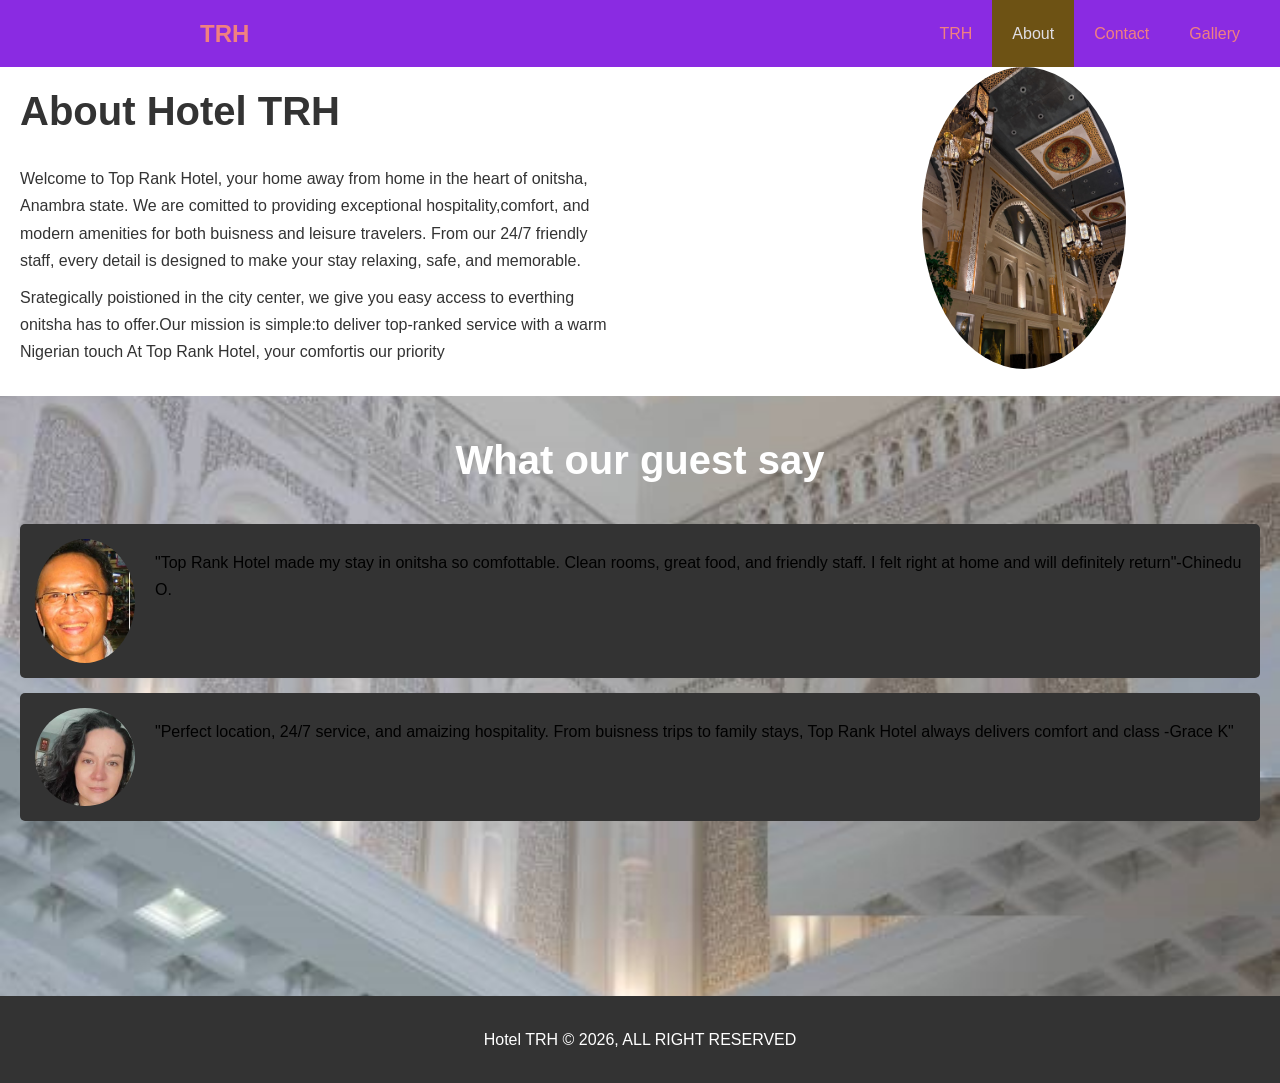
==== about.html @ 9716c14d "first commit i was just learning" ====
<!DOCTYPE html>
<html lang="en">
<head>
       <meta charset="UTF-8">
       <meta name="viewp href="https:content="width=device-width, initial-scale=1.0">
       <meta name="description" content="welcome to the most wonderful hotel in the world">
       <meta name="keywords" content="onitsha Anambra stste">
       
       <link rel="stylesheet" href="style.css">
       <link rel="stylesheet" media="screen and (max-width: 768px)" href="mobile.css">
       <title>Top Rank Hotel|About</title>
       </head>
       <body>
       <header>
       <nav id="navbar">
       <div class="cointainer">
         <h1 class="logo"><a href="index.html">TRH</a></h1>
         <ul>
          <li><a href="index.html">TRH</a></li>
          <li><a class="current" href="about.html">About</a></li>
          <li><a href="contact.html">Contact</a></li>
          <li><a href="gallery.html">Gallery</a></li> 
         </ul>
       </div>
       </nav>
       </header>
       <section id="about-info" class="bg-light" py-3>
       <div class="container">
        <div class="info-left">
              <h1 class="l-heading"><span class="text-primary">About</span>
              Hotel TRH</h1>
       <p>Welcome to Top Rank Hotel, your home away from home in the heart
          of onitsha, Anambra state. We are comitted to providing exceptional
          hospitality,comfort, and modern amenities for both buisness and leisure 
          travelers. From our 24/7 friendly staff, every detail is designed to make
          your stay relaxing, safe, and memorable.
       </p>
       <p>Srategically poistioned in the city center, we give you easy access to everthing
          onitsha has to offer.Our mission is simple:to deliver top-ranked service with a warm Nigerian touch
          At Top Rank Hotel, your comfortis our priority
       </p>
        </div>
        <div class="info-right">
              <img src="img/site.jpg.jpg" alt="Hotel">
        </div>
       </div>
       </section>
       <div class="clr"></div>
       <section id="testimonials" class="py-3">
              <div class="container">
          <h2 class="l-heading">What our guest say</h2>
       <div class="testimonials bg-primary">
             <img src="img/p1.jpg" alt="-Chinedu"> 
             <p>"Top Rank Hotel made my stay in onitsha so comfottable.
              Clean rooms, great food, and friendly staff.
              I felt right at home and will definitely return"-Chinedu O.
             </p>
       </div>
       <div class="testimonials bg-primary">
             <img src="img/p2.jpg" alt="-Grace"> 
             <p>"Perfect location, 24/7 service, and amaizing hospitality.
              From buisness trips to family stays, Top Rank Hotel always
              delivers comfort and class -Grace K"
             </p>
       </div>
              </div>
       </section>
<footer id="main-footer">
       <p>Hotel TRH &copy; 2026, ALL RIGHT RESERVED</p>
</footer>
</body>
</html>
---- style.css ----
/*RESET*/
*{
      margin: 0;
      padding: 0;
      box-sizing: border-box;
}
/*MAIN STYLING*/
 html,body{
      font-family: 'Segoe UI', Tahoma, Geneva, Verdana, sans-serif;
      line-height: 1.7em;
      margin: 0;
      padding: 0;
      min-height: 100%;
}
body{
      min-height: 100vh;
      display: flex;
      flex-direction: column;
}
main{
      flex: 1;
}
a{
 color: lightcoral;
 text-align: none;
}
h1,h2,h3 h4{
      padding-bottom: 20px;
}
p{
 margin:10px 0 ;
}
/*Utility style*/
.cointainer{
 margin: auto;
 max-width: 1100px;
 overflow: auto;
 padding: 0 20px;
}
text-primary{
      color: rgb(116, 202, 3);
}
.lead{
      font-size: 20px;
}
.btn{
      color: #fff;
      padding: 13px 20px;
      display:inline-block;
      background: rgb(39, 55, 207);
      border: none;
      font-size: 16px;
      cursor: pointer;
}
.btn:hover{
      background: rgb(160, 46, 4);
      color: aqua;
}
.bg-light{
      background: #fff;
      color: #333;
}

.bg-dark{
      background: #333;
      color: #fff;
}
.bg-primary{
      background: #f7c;
      background: #333;
}
.clr{
clear: both;
}
.l-heading{
      font-size: 40px ;
      line-height: 1.2;
}
/*Padding*/
.py-1{ padding: 10px 0;}
.py-2{ padding: 20px 0;}
.py-3{ padding: 30px 0;}

/*NAVBAR*/
#navbar{
      background: blueviolet;
      color: white;
      overflow: auto;
      padding-left: 180px;
}
#navbar{
      color: #fff;
}     
#navbar a{
      text-decoration: none;
}
#navbar h1{
      float: left;
      padding-top: 20px;
}
#navbar ul{
      list-style: none;
      float: right;
}
#navbar ul li {
      float: left;
}
#navbar ul li a{
      display: block;
      padding: 20px;
      text-align: center;
}
#navbar ul li a:hover,
#navbar ul li a.current{
      background: rgb(109, 82, 20.4);
      color: rgb(224, 222, 228);
}
/*showcase*/
#showcase{
      background: url(img/cloud.jpg.jpg) no-repeat
      center center/cover;
height: 600px;
}
#showcase .showcase-content{
      text-align: center;
      padding-top: 170px;
      color: #fff;
}
#showcase .showcase-content h1{
      line-height: 1.5em;
      font-family: 80px;
}
#showcase .showcase-content p{
      padding-bottom: 30px;
      line-height: 1.6em;
}
/*Home Info*/
#home-info{
      height: 450px;
}
#home-info .info-img{
      float: left;
      width: 50%;
      background: url(img/body.jpg)no-repeat;
      min-height: 100%;
}
#home-info .info-content{
      float: right;
      width: 50%;
      height: 100%;
      text-align: center;
      padding: 50px 30px;
      overflow: hidden;
}
#home-info .info-content p{
      padding-bottom: 30px ;
}
/*Features*/
.box{
      float: left;
      width: 33.3%;
      padding: 50px;
      text-align: center;
}
.box i{
      margin-bottom: 10px;
}
/*About-Info*/
#about-info .info-right{
      float: right;
      width: 40%;
}
#about-info .info-right img{
     display: block;
     margin: auto;
      width: 40%;
      border-radius: 50%;
      text-align: center;
}
#about-info .info-left{
      float: left;
      width: 50%;
      padding: 20px;
      box-sizing: border-box;
}
/*Testimonials*/
#testimonials{
     min-height: 600px;
      background: url(img/body.jpg) no-repeat
      center center/cover;
      padding-top: 40px;
      height: auto;
      box-sizing: border-box;
      padding: 40px 20px;
}
#testimonials h2{
      color: #fff;
      text-align: center;
      padding-bottom: 40px;
}
#testimonials .testimonials{
      padding: 15px;
      margin-bottom: 15px;
      border-radius: 5px;
      overflow: hidden;
      padding: 15px;
}
#testimonials .testimonials img{
      width: 100px;
      float: left;
      margin-right: 20px;
      border-radius: 50%;
}
/*Contact Form*/
#contact-form .form-group{
      margin-bottom: 20px;
}
#conctat-form label{
      display: block;
      margin-bottom: 5px;
}
#contact-form input,
#contact-form textarea{
      width: 100%;
      padding: 10px;
      border: 1px solid#ddd;
      border-radius: 5px;
      resize: none;
}
#contact-form input:focus
#contact-form textarea:focus{
      outline: none;
      border-color: rgb(82, 18, 199);
}
.gallery{
      display: flex;
      flex-wrap: wrap;
      gap: 15px;
}
.gallery img{
      width: 200px;
      height: 150px;
      object-fit: cover;
      border-radius: 10px;
}
/*Footer*/
#main-footer{
      text-align: center;
      padding: 20px;
      background:#333;
      color: #fff;
      clear: both;
}
.cointainer{
      flex: 1;
}
---- mobile.css ----
#navbar h1{
       float: none;
       text-align: center;
}
#navbar ul, #navbar ul li{
       float: none;
}
#navbar ul li a{
       padding: 5px;
       border-bottom: #444444 dotted 1px;
}
/*showcase*/
#showcase{
       height: 100px;
}
#showcase .showcase-content{
       padding-top: 70px;
       padding-bottom: 30px;
}
/*Home Info*/
#home-info .info img{
display: none;
}
#home-info .info-content{
       float: none;
       width: 100%;
}
/*Boxes*/
.box{
       float: none;
       width: 100%;
}
/*Boxes*/
#about-info .info-right,
#about-info .info-left{
       float: none;
       width: 100%;
}
#about-info .info-right{
       margin-bottom: 5px;
}
.l-heading{
       text-align: center;
}
/*Contact*/
#contact-info .box{
       border-bottom: #444444 dotted 2px;
}
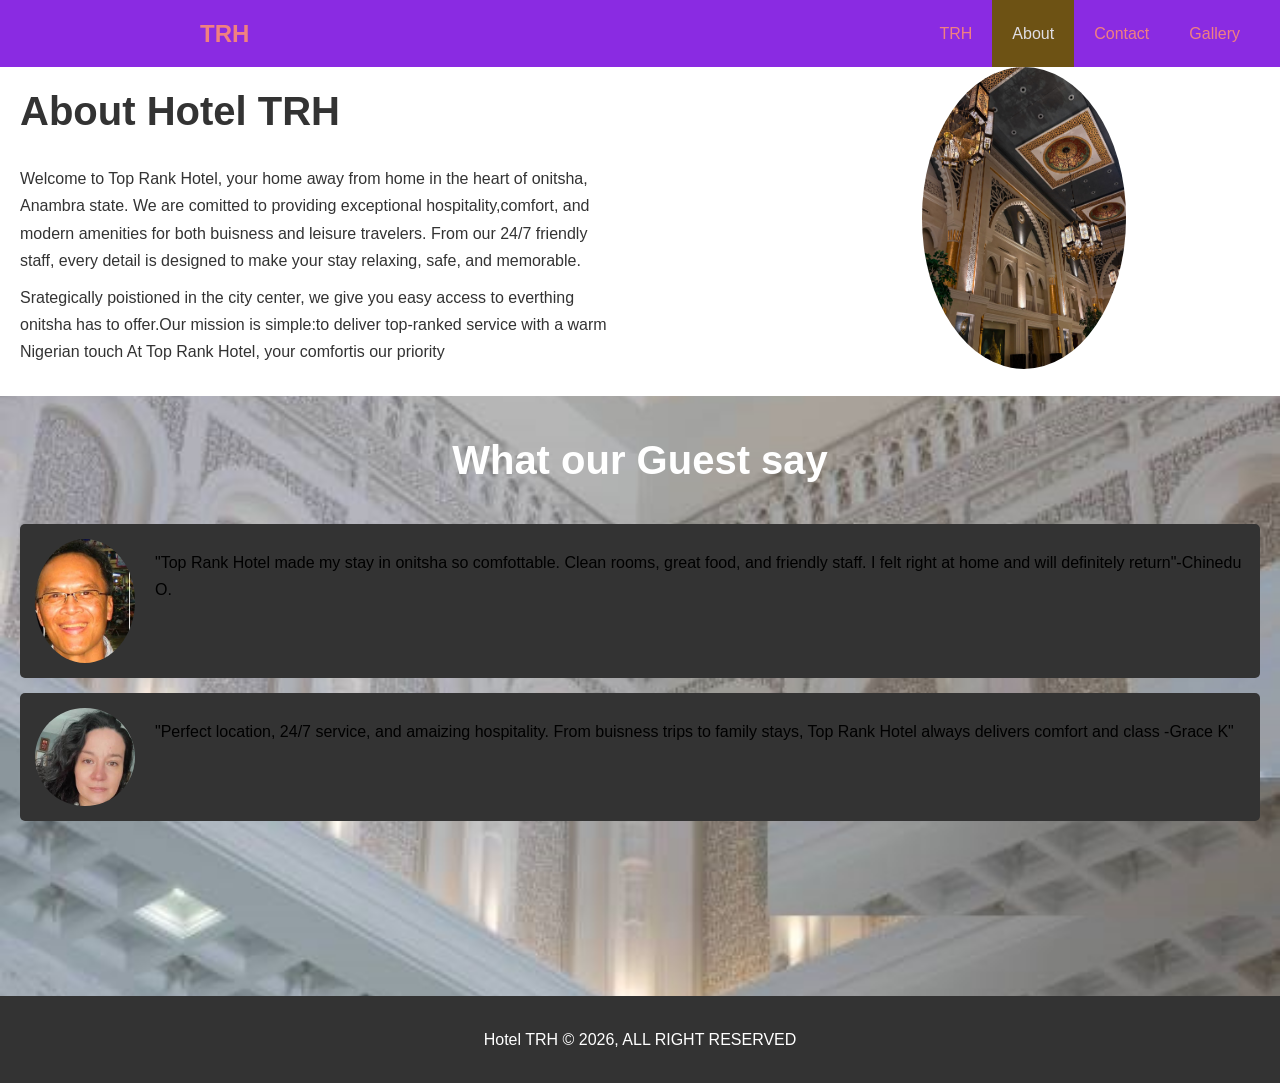
==== commit 41a514cd: "Update about.html second i change to capital G" ====
--- a/about.html
+++ b/about.html
@@ -48,7 +48,7 @@
        <div class="clr"></div>
        <section id="testimonials" class="py-3">
               <div class="container">
-          <h2 class="l-heading">What our guest say</h2>
+          <h2 class="l-heading">What our Guest say</h2>
        <div class="testimonials bg-primary">
              <img src="img/p1.jpg" alt="-Chinedu"> 
              <p>"Top Rank Hotel made my stay in onitsha so comfottable.
@@ -69,4 +69,4 @@
        <p>Hotel TRH &copy; 2026, ALL RIGHT RESERVED</p>
 </footer>
 </body>
-</html>+</html>
